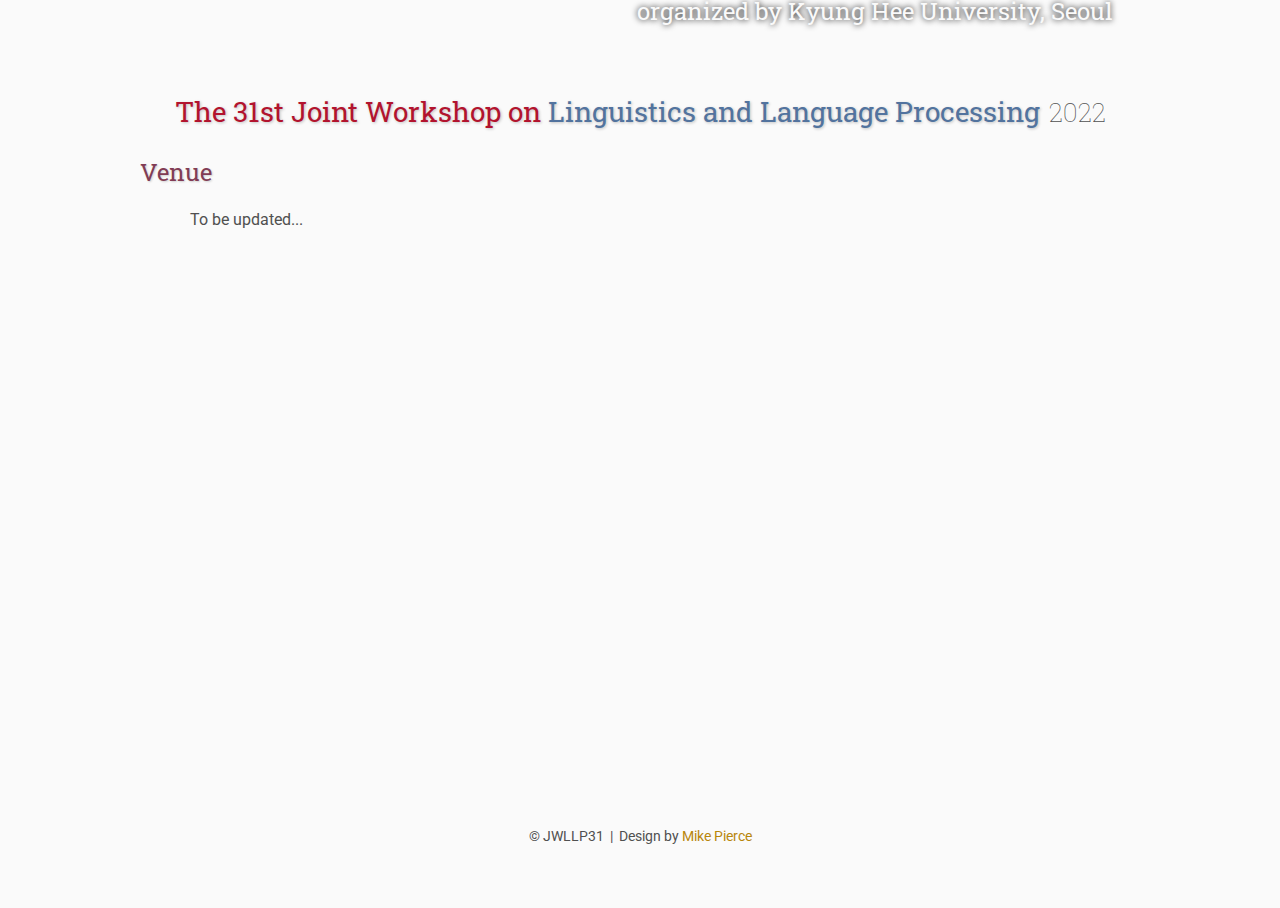
==== directions/index.html @ 179034c5 "Update index.html" ====
<!DOCTYPE html>
<html lang='en'>

<head>
    <base href="..">
    <link rel="shortcut icon" type="image/png" href="assets/favicon.png"/>
    <link rel="stylesheet" type="text/css" media="all" href="assets/main.css"/>
    <meta name="description" content="Conference Template">
    <meta name="resource-type" content="document">
    <meta name="distribution" content="global">
    <meta name="KeyWords" content="Conference">
    <title>Directions | Conference Template</title>
</head>

<body>

    <div class="banner">
        <img src="assets/banner.jpg" alt="Conference Template Banner">
        <div class="top-left">
            <span class="title1">The 31st Joint Workshop on </span><span class="title2">Linguistics and Language Processing</span> <span class="year">2022</span>
        </div>
        <div class="bottom-right">
              August 27, 2022 <br> organized by Kyung Hee University, Seoul
        </div>
    </div>

    <table class="navigation">
        <tr>
            <td class="navigation">
                <a title="Conference Home Page" href=".">Home</a>
            </td>
            <td class="navigation">
                <a title="Register for the Conference" href="registration">Call For Papers</a>
            </td>
            <td class="navigation">
                <a title="Conference Program" href="program">Program</a> 
            </td>
            <td class="navigation">
                <a class="current" title="Directions to the Conference" href="directions">Venue</a>
            </td>
            <td class="navigation">
                <a title="Conference Flyer" href="flyer">Inquiries</a>
            </td>
        </tr>
    </table>


    <h2>Venue</h2>
    <p>
To be updated...
    </p>

    <iframe class="directions" src="https://www.google.com/maps/embed?pb=!1m18!1m12!1m3!1d3161.249910132937!2d127.05046245069987!3d37.59627697969321!2m3!1f0!2f0!3f0!3m2!1i1024!2i768!4f13.1!3m3!1m2!1s0x35634d9612236bc7%3A0xd1cbc40c602e436b!2z6rK97Z2s64yA7ZWZ6rWQIOyEnOyauOy6oO2NvOyKpA!5e0!3m2!1sko!2sus!4v1652583559700!5m2!1sko!2sus"></iframe>


    <footer>
        &copy; JWLLP31
        &nbsp;|&nbsp; Design by <a href="https://github.com/mikepierce">Mike Pierce</a>
    </footer>

</body>
</html>
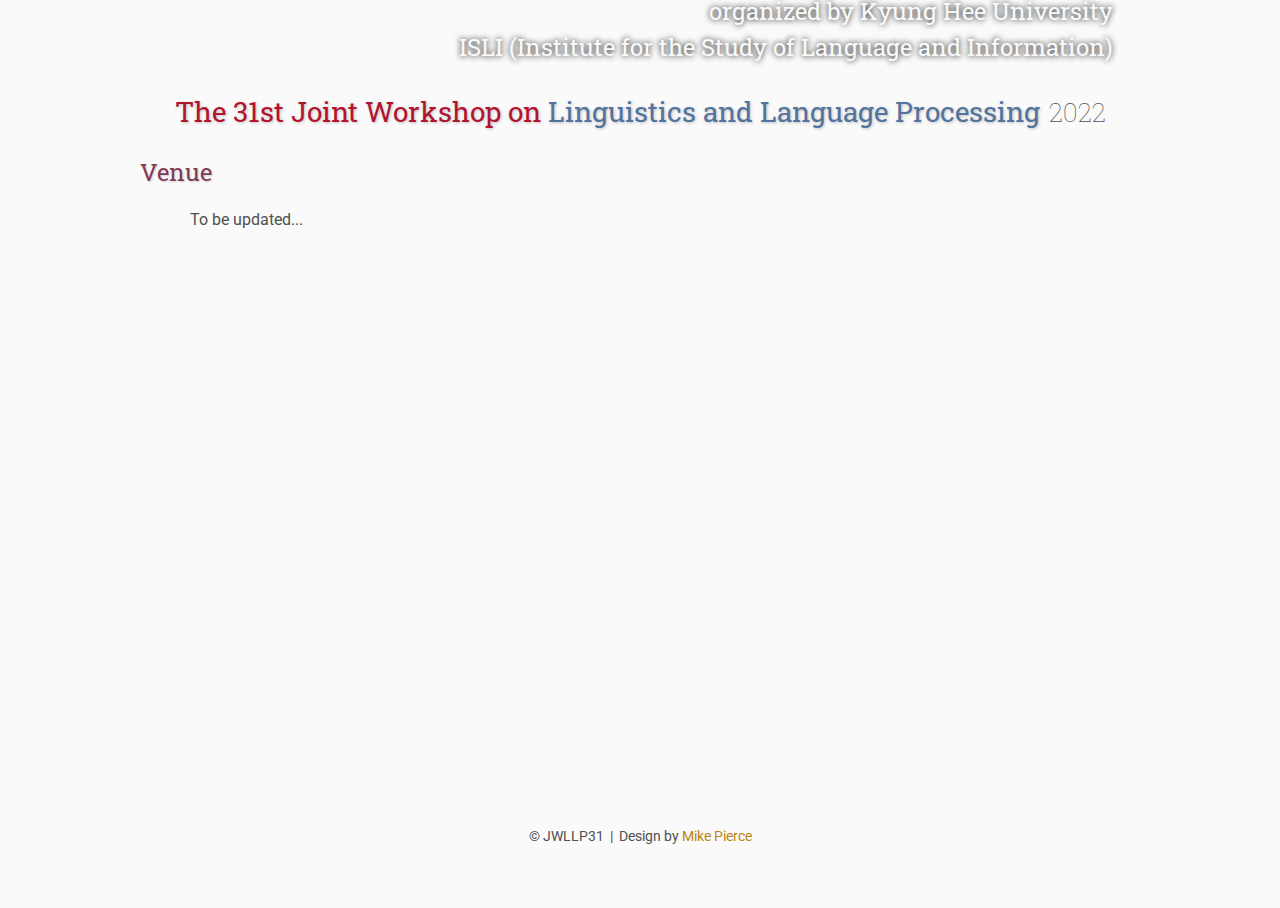
==== commit e4e8ed57: "Update index.html" ====
--- a/directions/index.html
+++ b/directions/index.html
@@ -9,7 +9,7 @@
     <meta name="resource-type" content="document">
     <meta name="distribution" content="global">
     <meta name="KeyWords" content="Conference">
-    <title>Directions | Conference Template</title>
+    <title>Venue | JWLLP31</title>
 </head>
 
 <body>
@@ -20,26 +20,26 @@
             <span class="title1">The 31st Joint Workshop on </span><span class="title2">Linguistics and Language Processing</span> <span class="year">2022</span>
         </div>
         <div class="bottom-right">
-              August 27, 2022 <br> organized by Kyung Hee University, Seoul
+              August 27, 2022 <br> organized by Kyung Hee University <br> ISLI (Institute for the Study of Language and Information)
         </div>
     </div>
 
     <table class="navigation">
         <tr>
             <td class="navigation">
-                <a title="Conference Home Page" href=".">Home</a>
+                <a class="current" title="Conference Home Page" href=".">Home</a>
             </td>
             <td class="navigation">
-                <a title="Register for the Conference" href="registration">Call For Papers</a>
+                <a title="Call For Papers" href="registration">Call For Papers</a>
             </td>
             <td class="navigation">
                 <a title="Conference Program" href="program">Program</a> 
             </td>
             <td class="navigation">
-                <a class="current" title="Directions to the Conference" href="directions">Venue</a>
+                <a title="Venue" href="venue">Venue</a>
             </td>
             <td class="navigation">
-                <a title="Conference Flyer" href="flyer">Inquiries</a>
+                <a title="Information" href="flyer">Information</a>
             </td>
         </tr>
     </table>
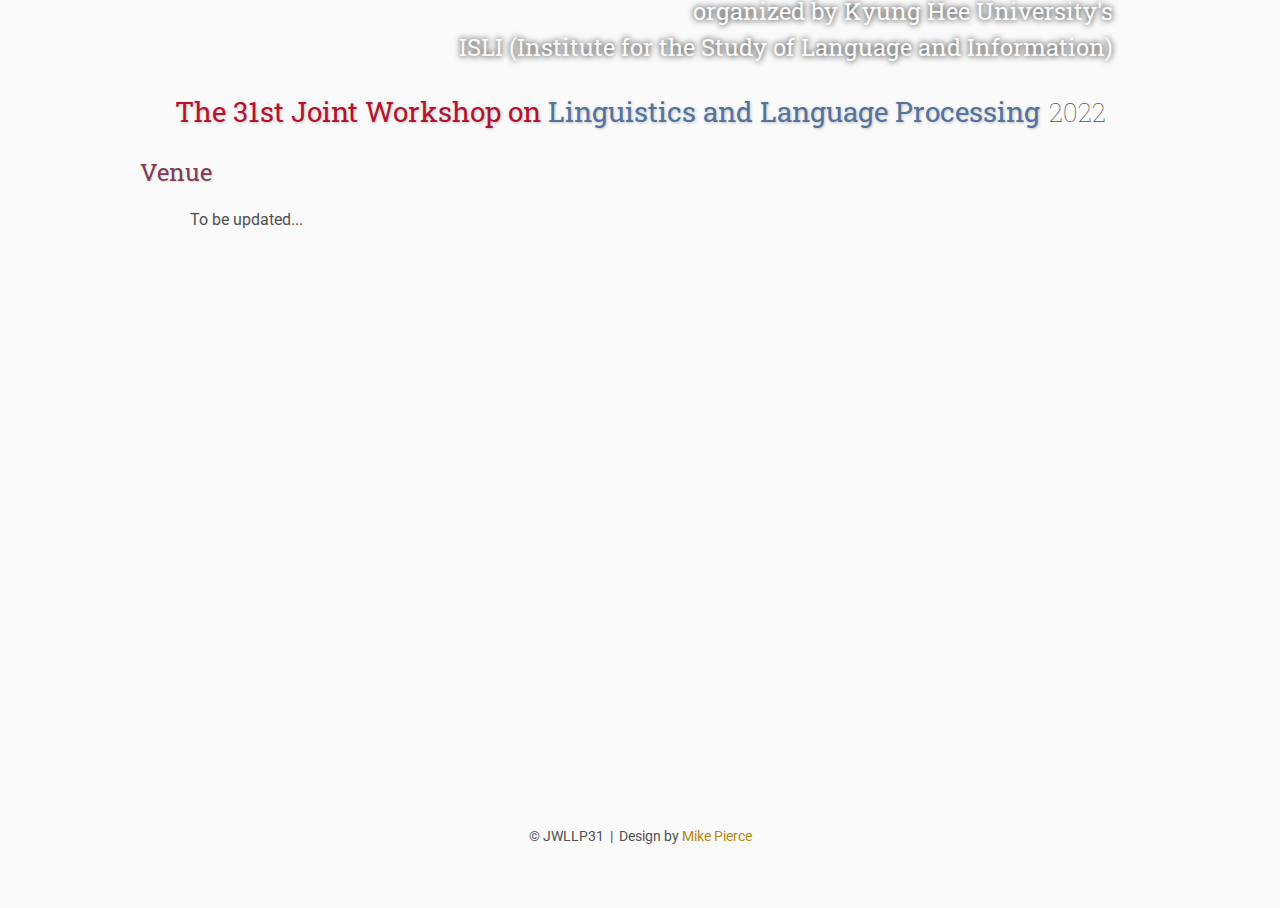
==== commit 372235f5: "Update index.html" ====
--- a/directions/index.html
+++ b/directions/index.html
@@ -20,7 +20,7 @@
             <span class="title1">The 31st Joint Workshop on </span><span class="title2">Linguistics and Language Processing</span> <span class="year">2022</span>
         </div>
         <div class="bottom-right">
-              August 27, 2022 <br> organized by Kyung Hee University <br> ISLI (Institute for the Study of Language and Information)
+              December 9th, 2022 <br> organized by Kyung Hee University's <br> ISLI (Institute for the Study of Language and Information)
         </div>
     </div>
 
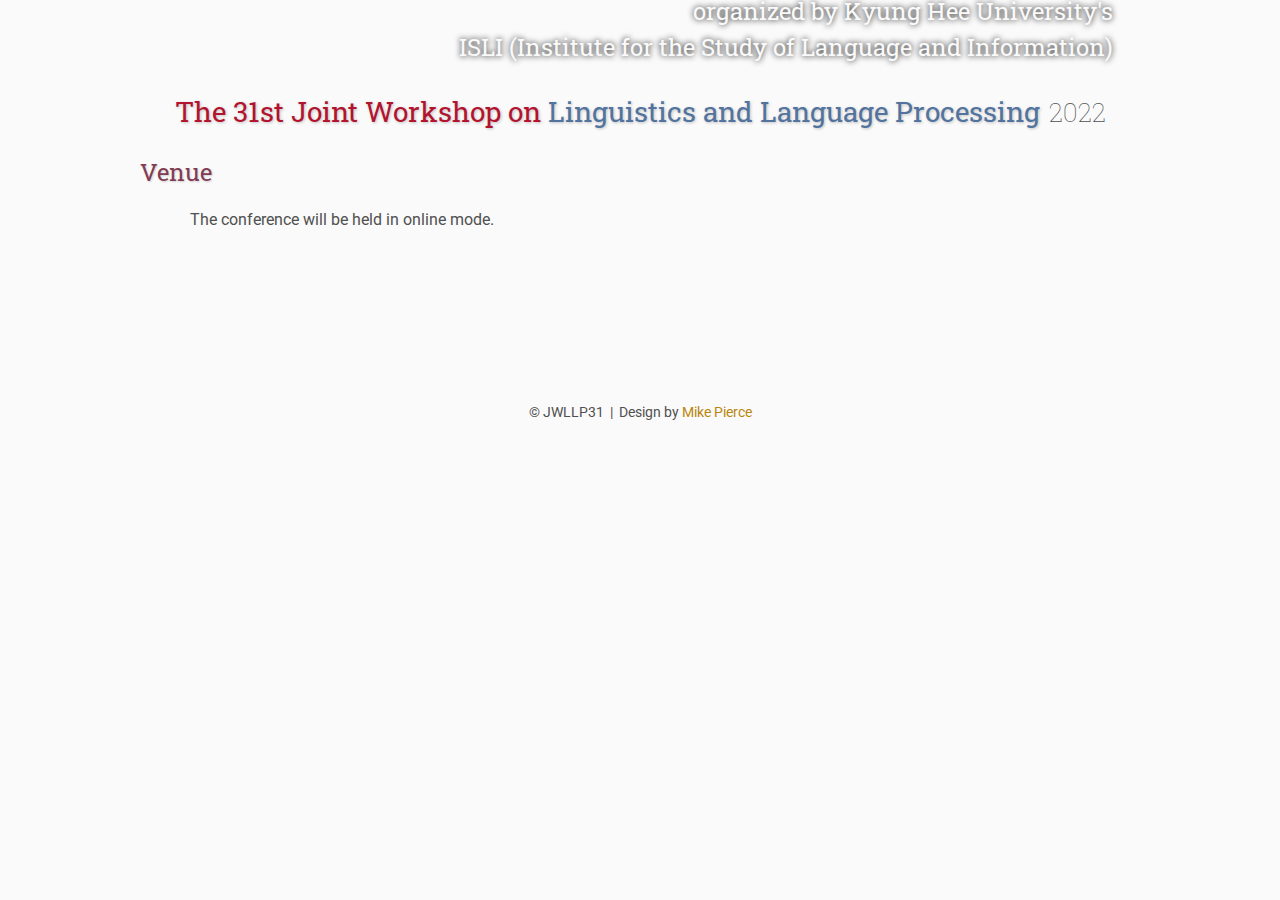
==== commit cda825f7: "Update index.html" ====
--- a/directions/index.html
+++ b/directions/index.html
@@ -47,11 +47,8 @@
 
     <h2>Venue</h2>
     <p>
-To be updated...
-    </p>
-
-    <iframe class="directions" src="https://www.google.com/maps/embed?pb=!1m18!1m12!1m3!1d3161.249910132937!2d127.05046245069987!3d37.59627697969321!2m3!1f0!2f0!3f0!3m2!1i1024!2i768!4f13.1!3m3!1m2!1s0x35634d9612236bc7%3A0xd1cbc40c602e436b!2z6rK97Z2s64yA7ZWZ6rWQIOyEnOyauOy6oO2NvOyKpA!5e0!3m2!1sko!2sus!4v1652583559700!5m2!1sko!2sus"></iframe>
-
+The conference will be held in online mode. 
+        
 
     <footer>
         &copy; JWLLP31
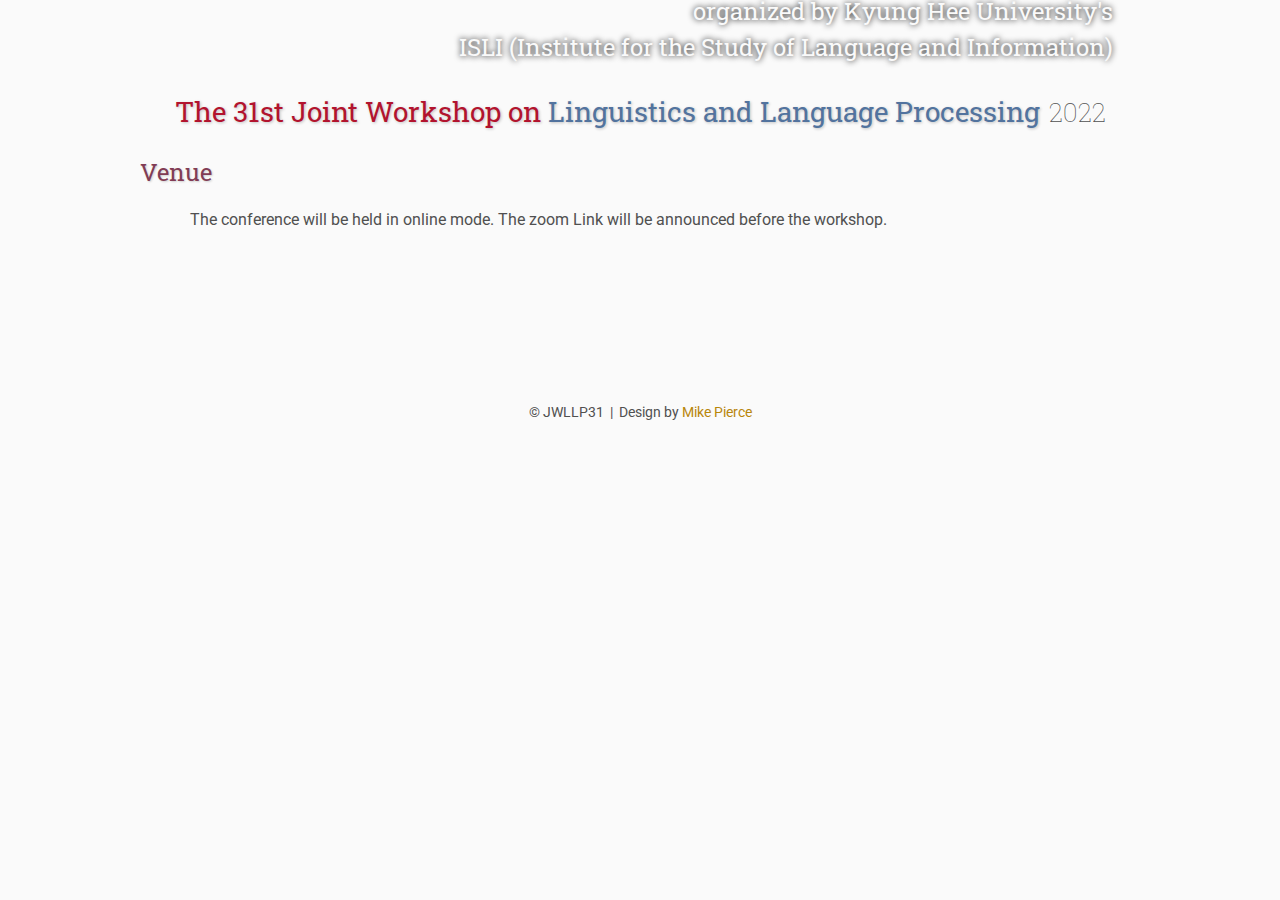
==== commit 6c96f4d1: "Update index.html" ====
--- a/directions/index.html
+++ b/directions/index.html
@@ -47,7 +47,7 @@
 
     <h2>Venue</h2>
     <p>
-The conference will be held in online mode. 
+The conference will be held in online mode. The zoom Link will be announced before the workshop.
         
 
     <footer>
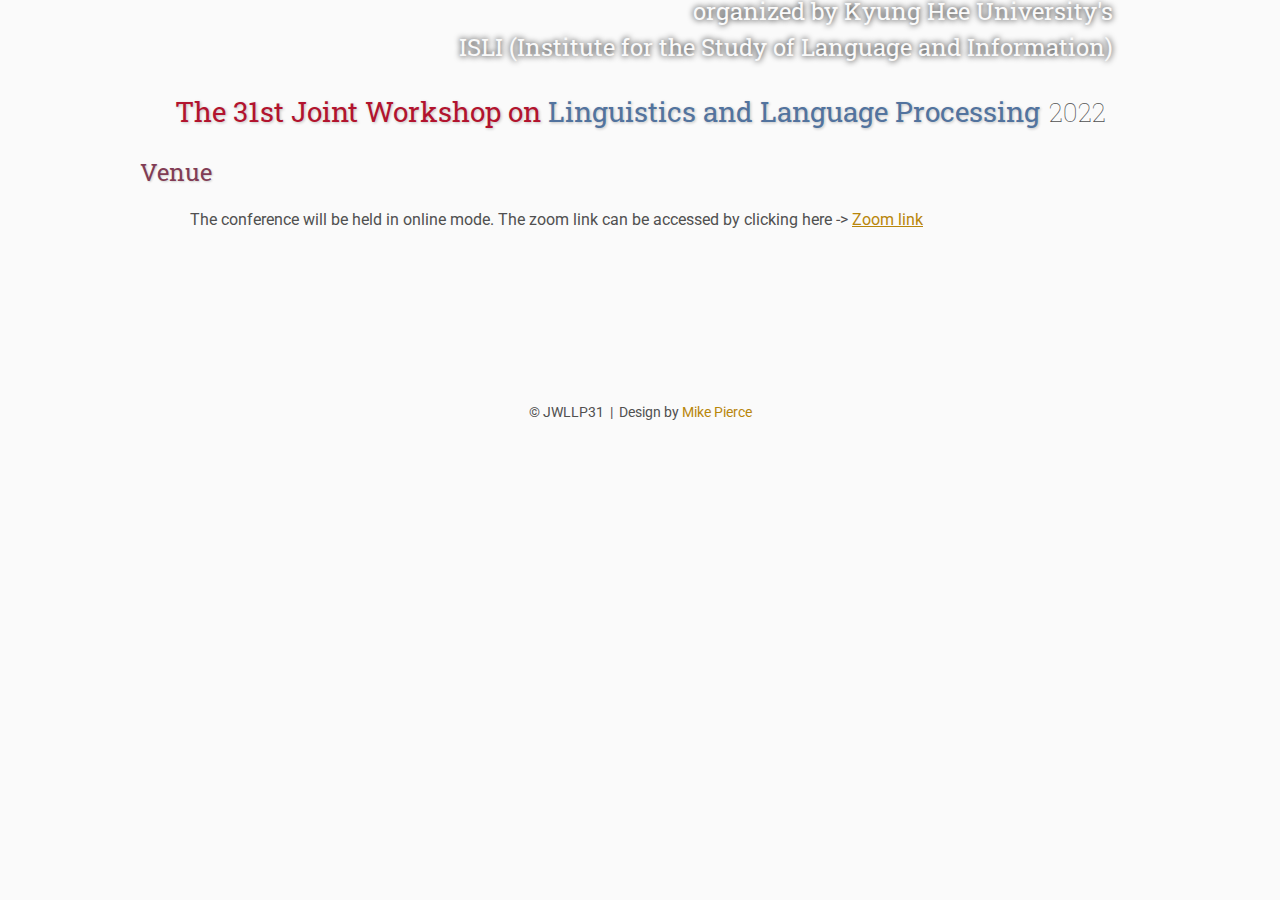
==== commit 9fbd9f0d: "Update index.html" ====
--- a/directions/index.html
+++ b/directions/index.html
@@ -20,7 +20,7 @@
             <span class="title1">The 31st Joint Workshop on </span><span class="title2">Linguistics and Language Processing</span> <span class="year">2022</span>
         </div>
         <div class="bottom-right">
-              December 9th, 2022 <br> organized by Kyung Hee University's <br> ISLI (Institute for the Study of Language and Information)
+              December 16th, 2022 <br> organized by Kyung Hee University's <br> ISLI (Institute for the Study of Language and Information)
         </div>
     </div>
 
@@ -47,7 +47,7 @@
 
     <h2>Venue</h2>
     <p>
-The conference will be held in online mode. The zoom Link will be announced before the workshop.
+The conference will be held in online mode. The zoom link can be accessed by clicking here -> <a href="https://khu-ac.zoom.us/j/81540444024">Zoom link</a>
         
 
     <footer>
